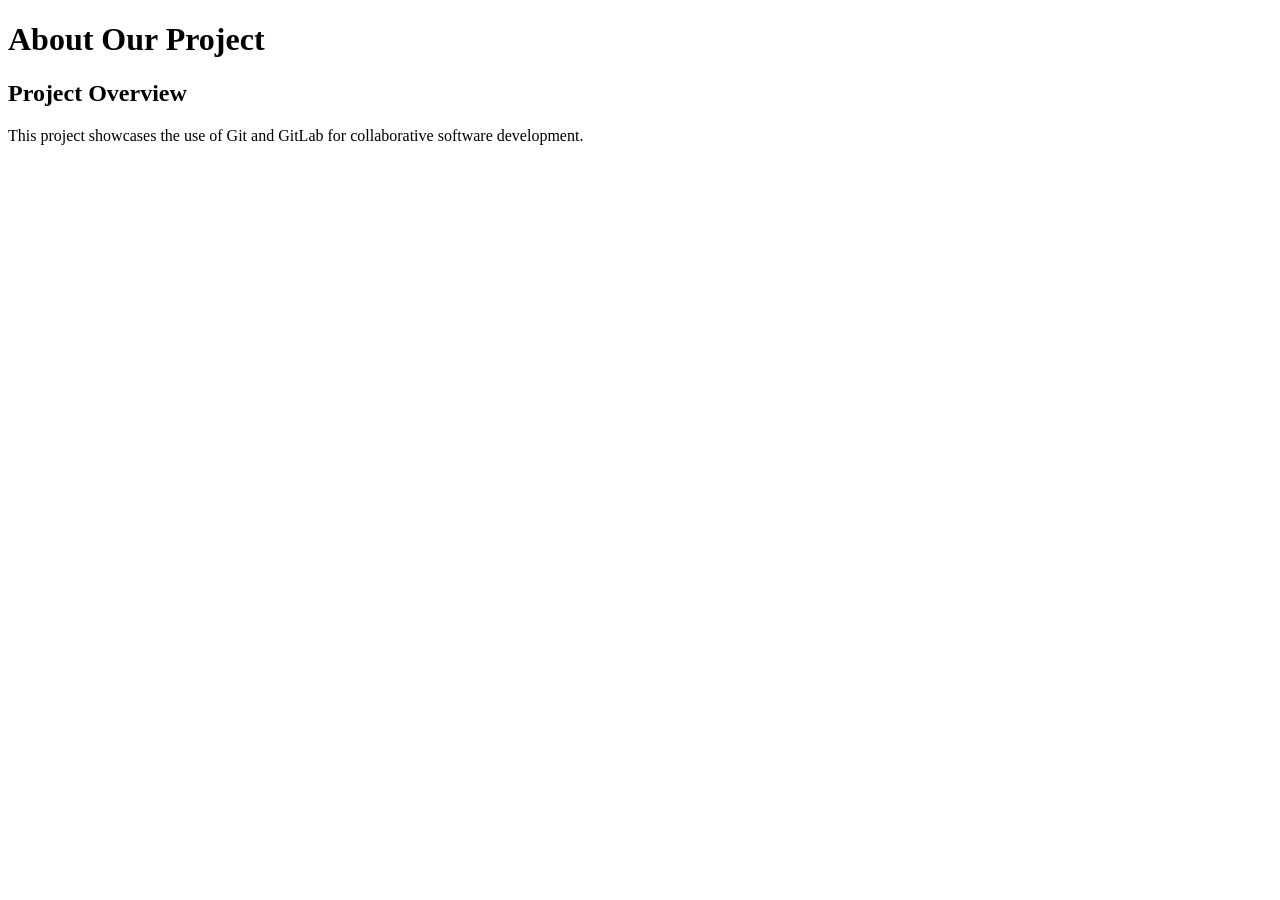
==== About.html @ ce9e2f6e "Create our project about page" ====
<!DOCTYPE html>
<html lang="en">
<head>
    <meta charset="UTF-8">
    <meta name="viewport" content="width=device-width, initial-scale=1.0">
    <title>About - Group 5</title>
</head>
<body>
    <header>
        <h1>About Our Project</h1>
    </header>
    <main>
        <section>
            <h2>Project Overview</h2>
            <p>This project showcases the use of Git and GitLab for collaborative software development.</p>
        </section>
    </main>
</body>
</html>
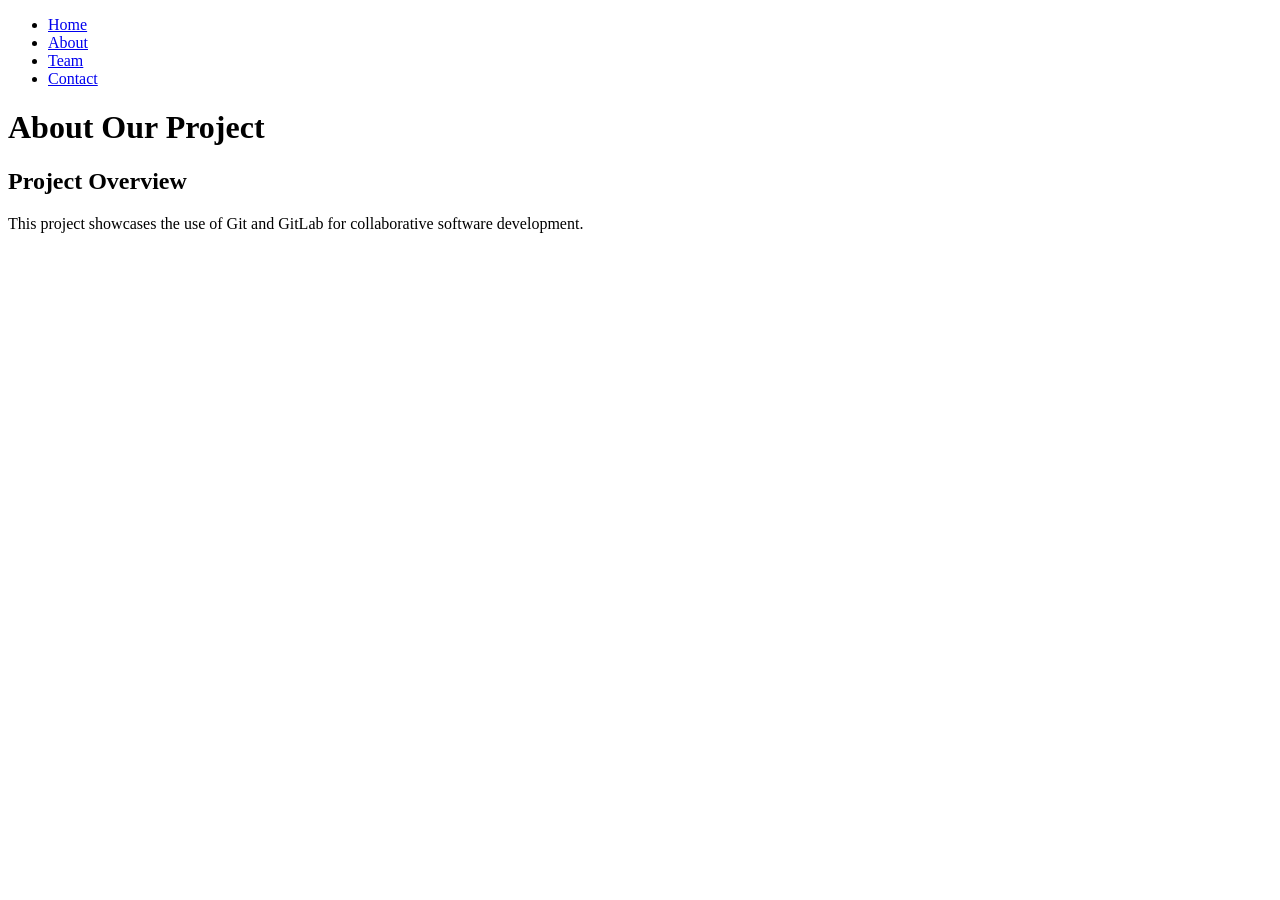
==== commit 511ee22d: "Added navbar to all html pages for better navigation" ====
--- a/About.html
+++ b/About.html
@@ -6,6 +6,14 @@
     <title>About - Group 5</title>
 </head>
 <body>
+    <nav class="navbar">
+       <ul>
+           <li><a href="index.html">Home</a></li>
+           <li><a href="about.html">About</a></li>
+           <li><a href="team.html">Team</a></li>
+           <li><a href="contact.html">Contact</a></li>
+           </ul>
+    </nav>
     <header>
         <h1>About Our Project</h1>
     </header>
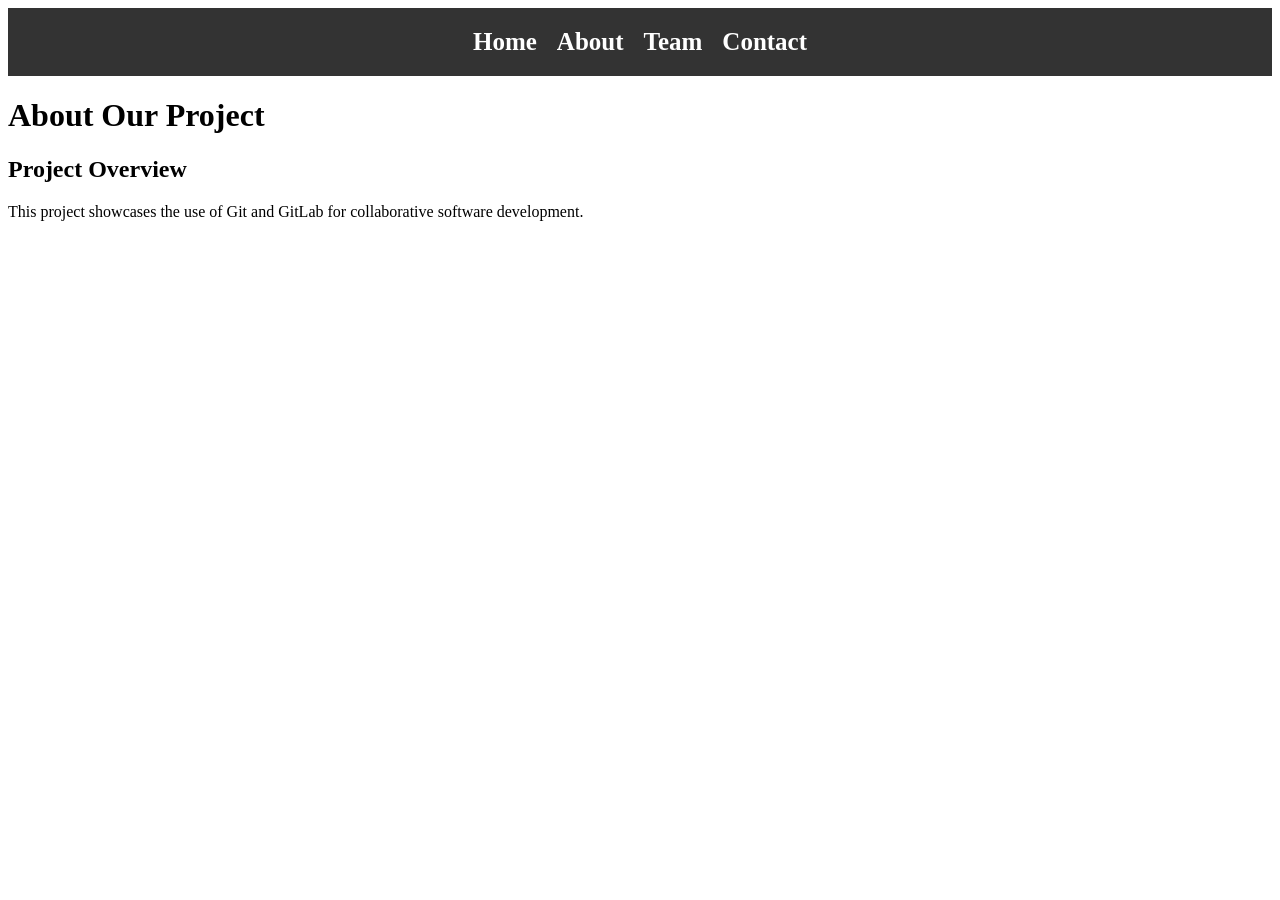
==== commit aa26303b: "Added link to stylesheet for about and team pages" ====
--- a/About.html
+++ b/About.html
@@ -4,6 +4,7 @@
     <meta charset="UTF-8">
     <meta name="viewport" content="width=device-width, initial-scale=1.0">
     <title>About - Group 5</title>
+    <link rel="stylesheet" href="style.css">
 </head>
 <body>
     <nav class="navbar">
--- a/style.css
+++ b/style.css
@@ -0,0 +1,121 @@
+.container{
+    background-color: rgb(188, 186, 215);
+}
+.logo{
+    font-size: 33px;
+    font-family: Arial, Helvetica, sans-serif;
+}
+.p{
+    font-style: italic;
+    color: blue;
+    font-size: 22px;
+}
+footer {
+    text-align: center;
+    padding: 15px;
+    background-color: #333;
+    color: white;
+    font-size: 14px;
+}
+.hero-section {
+    text-align: center;
+    padding: 80px 20px;
+    background-color: #f4f4f9;
+}
+.hero-section h2 {
+    font-size: 40px;
+    margin-bottom: 15px;
+}
+
+.hero-section p {
+    font-size: 18px;
+    max-width: 700px;
+    margin: 0 auto 30px auto;
+}
+
+.btn-cta {
+    display: inline-block;
+    background-color: #007bff;
+    color: white;
+    padding: 12px 25px;
+    text-decoration: none;
+    border-radius: 5px;
+    font-weight: bold;
+    transition: background-color 0.3s;
+}
+
+.btn-cta:hover {
+    background-color: #0056b3;
+}
+
+.navbar {
+    background-color: #333;
+    padding: 20px 25px;
+    display: flex;
+    justify-content: center;
+}
+
+.navbar ul {
+    list-style: none;
+    display: flex;
+    gap: 20px;
+    margin: 0;
+    padding: 0;
+}
+
+.navbar a {
+    text-align: center;
+    font-size: 25px;
+    color: #fff;
+    text-decoration: none;
+    font-weight: bold;
+}
+
+.navbar a:hover {
+    color: rgb(188, 186, 215);
+    transition: color 0.3s;
+}
+.team-section {
+    padding: 60px 20px;
+    background-color: #f2f2f2;
+    text-align: center;
+}
+
+.team-section h2 {
+    font-size: 2rem;
+    color: #003366;
+    margin-bottom: 40px;
+}
+
+.team-grid {
+    display: grid;
+    grid-template-columns: repeat(2, 1fr);
+    gap: 40px;
+    max-width: 800px;
+    margin: 0 auto;
+}
+
+.team-member {
+    background-color: #ffffff;
+    padding: 20px;
+    border-radius: 10px;
+    box-shadow: 0 4px 10px rgba(0, 0, 0, 0.1);
+    transition: transform 0.3s ease;
+    text-align: center;
+}
+
+.team-member:hover {
+    transform: translateY(-5px);
+}
+
+.team-member h3 {
+    font-size: 1.2rem;
+    color: #004080;
+    margin: 10px 0 5px;
+}
+
+.team-member p {
+    color: #666;
+    font-size: 0.95rem;
+    margin: 0;
+}
